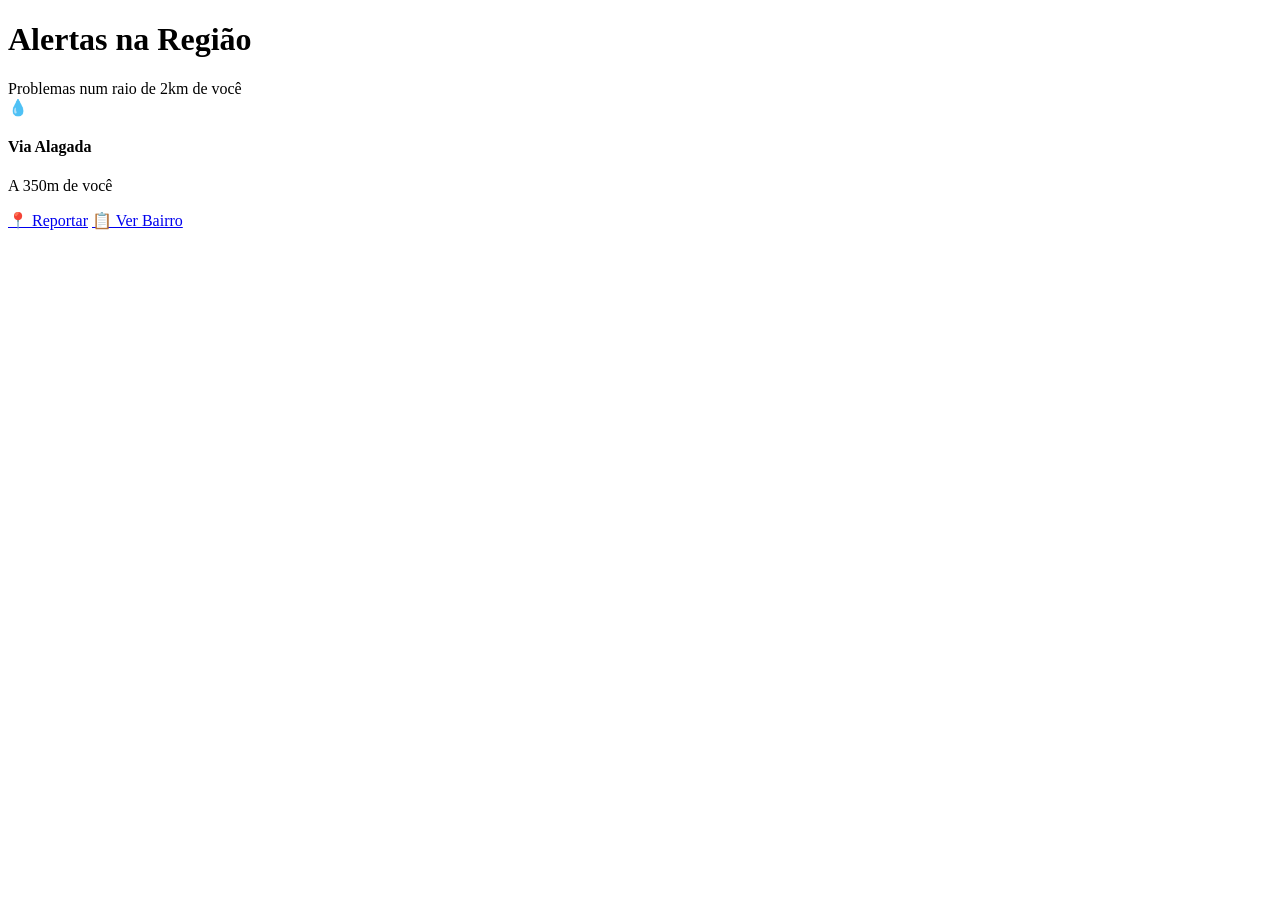
==== feed.html @ 993acd23 "Add files via upload" ====
<!DOCTYPE html>
<html lang="pt-BR">
<head>
    <meta charset="UTF-8">
    <meta name="viewport" content="width=device-width, initial-scale=1.0, maximum-scale=1.0, user-scalable=no">
    <title>Radar Cidadão - Feed da Região</title>
    <link rel="stylesheet" href="./css/style.css">
</head>
<body>

    <main id="app-container">
        
        <header>
            <h1>Alertas na Região</h1>
        </header>

        <section class="view">
            <div class="feed-header">
                <p style="margin: 0;">Problemas num raio de 2km de você</p>
            </div>
            
            <!-- O JavaScript (storage.js) vai injetar os cards HTML aqui dentro -->
            <div id="alert-list">
                <!-- Exemplo estático de como o JS vai gerar o card: -->
                <div class="alert-card">
                    <div class="alert-icon">💧</div>
                    <div class="alert-info">
                        <h4>Via Alagada</h4>
                        <p>A 350m de você</p>
                    </div>
                </div>
            </div>
        </section>

        <nav id="bottom-nav">
            <a href="index.html" class="nav-item">📍 Reportar</a>
            <a href="feed.html" class="nav-item active">📋 Ver Bairro</a>
        </nav>

    </main>

    <!-- Aqui entrará o JS que lê os dados e imprime na tela -->
    <script src="./js/storage.js"></script>
</body>
</html>
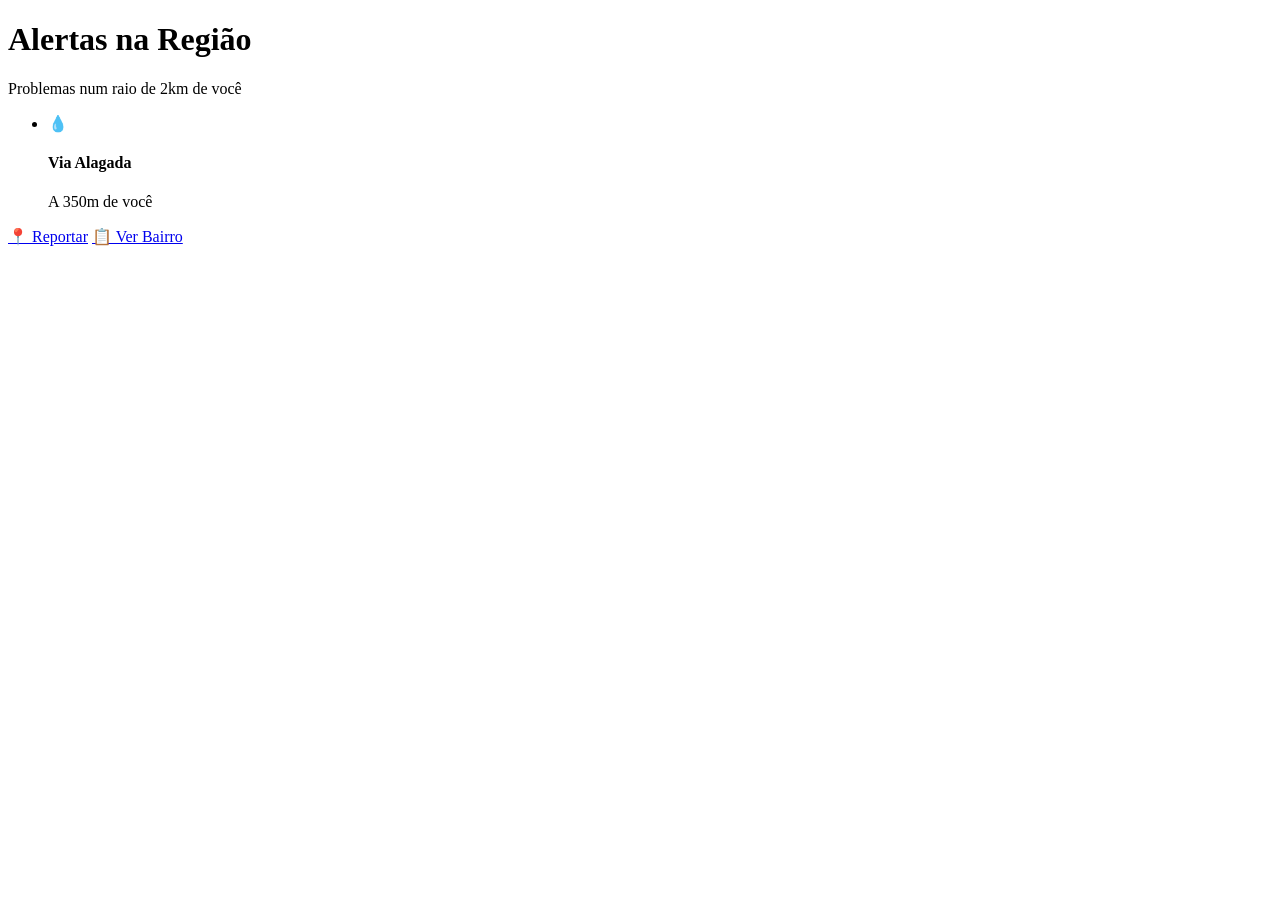
==== commit eae9760e: "Update feed.html Tirando as DIV" ====
--- a/feed.html
+++ b/feed.html
@@ -15,21 +15,27 @@
         </header>
 
         <section class="view">
-            <div class="feed-header">
+            <!-- Trocamos a div por um header interno da seção -->
+            <header class="feed-header">
                 <p style="margin: 0;">Problemas num raio de 2km de você</p>
-            </div>
+            </header>
             
-            <!-- O JavaScript (storage.js) vai injetar os cards HTML aqui dentro -->
-            <div id="alert-list">
-                <!-- Exemplo estático de como o JS vai gerar o card: -->
-                <div class="alert-card">
-                    <div class="alert-icon">💧</div>
-                    <div class="alert-info">
+            <!-- Trocamos a div por uma <ul> (Unordered List) -->
+            <ul id="alert-list">
+                
+                <!-- Trocamos o card por uma <li> (List Item) -->
+                <li class="alert-card">
+                    <!-- Trocamos a div do ícone por um <span> -->
+                    <span class="alert-icon">💧</span>
+                    
+                    <!-- Trocamos a div de info por um <article> -->
+                    <article class="alert-info">
                         <h4>Via Alagada</h4>
                         <p>A 350m de você</p>
-                    </div>
-                </div>
-            </div>
+                    </article>
+                </li>
+                
+            </ul>
         </section>
 
         <nav id="bottom-nav">
@@ -39,7 +45,6 @@
 
     </main>
 
-    <!-- Aqui entrará o JS que lê os dados e imprime na tela -->
     <script src="./js/storage.js"></script>
 </body>
-</html>+</html>
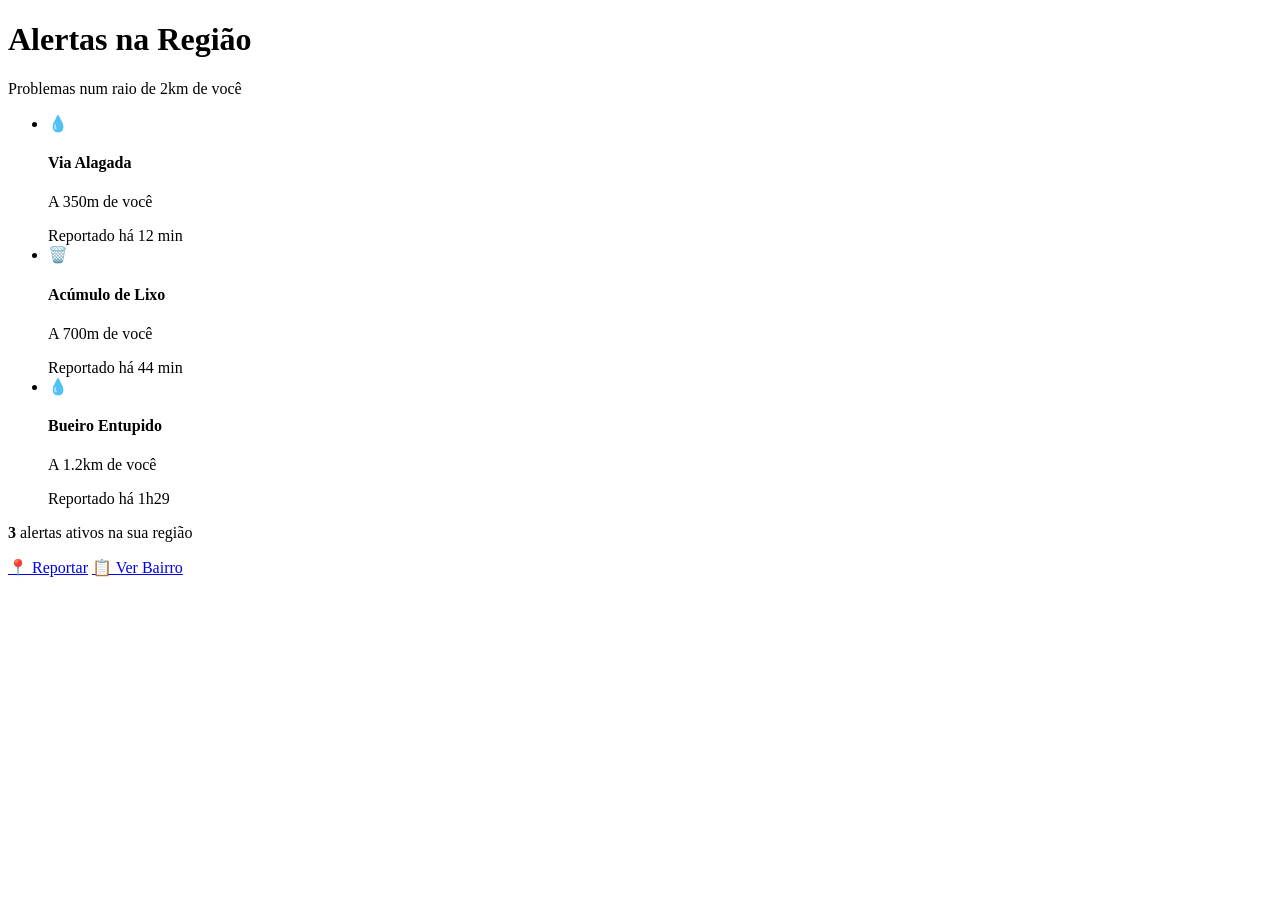
==== commit 6a14cf63: "Update feed.html to include new alerts Added multiple alerts with timestamps to the feed." ====
--- a/feed.html
+++ b/feed.html
@@ -7,44 +7,58 @@
     <link rel="stylesheet" href="./css/style.css">
 </head>
 <body>
+    <main id="app-container">
 
-    <main id="app-container">
-        
         <header>
             <h1>Alertas na Região</h1>
         </header>
 
         <section class="view">
-            <!-- Trocamos a div por um header interno da seção -->
             <header class="feed-header">
                 <p style="margin: 0;">Problemas num raio de 2km de você</p>
             </header>
-            
-            <!-- Trocamos a div por uma <ul> (Unordered List) -->
+
             <ul id="alert-list">
-                
-                <!-- Trocamos o card por uma <li> (List Item) -->
+
                 <li class="alert-card">
-                    <!-- Trocamos a div do ícone por um <span> -->
                     <span class="alert-icon">💧</span>
-                    
-                    <!-- Trocamos a div de info por um <article> -->
                     <article class="alert-info">
                         <h4>Via Alagada</h4>
                         <p>A 350m de você</p>
+                        <time datetime="2026-09-01T08:12">Reportado há 12 min</time>
                     </article>
                 </li>
-                
+
+                <li class="alert-card">
+                    <span class="alert-icon">🗑️</span>
+                    <article class="alert-info">
+                        <h4>Acúmulo de Lixo</h4>
+                        <p>A 700m de você</p>
+                        <time datetime="2026-09-01T07:40">Reportado há 44 min</time>
+                    </article>
+                </li>
+
+                <li class="alert-card">
+                    <span class="alert-icon">💧</span>
+                    <article class="alert-info">
+                        <h4>Bueiro Entupido</h4>
+                        <p>A 1.2km de você</p>
+                        <time datetime="2026-09-01T06:55">Reportado há 1h29</time>
+                    </article>
+                </li>
+
             </ul>
+
+            <footer class="feed-summary">
+                <p><strong>3</strong> alertas ativos na sua região</p>
+            </footer>
         </section>
 
         <nav id="bottom-nav">
             <a href="index.html" class="nav-item">📍 Reportar</a>
             <a href="feed.html" class="nav-item active">📋 Ver Bairro</a>
         </nav>
-
     </main>
-
     <script src="./js/storage.js"></script>
 </body>
 </html>
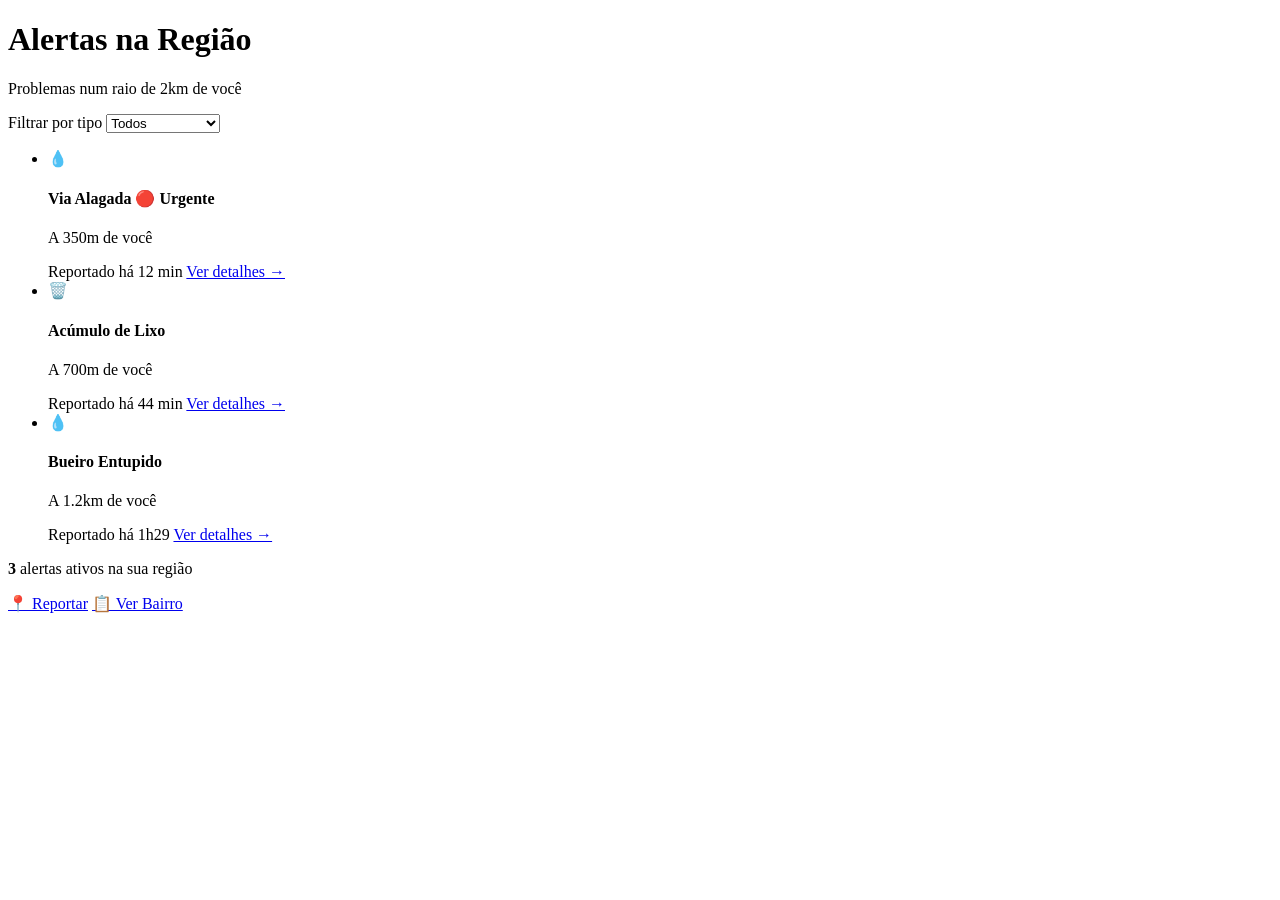
==== commit c1e6122e: "Add files via upload" ====
--- a/feed.html
+++ b/feed.html
@@ -15,17 +15,27 @@
 
         <section class="view">
             <header class="feed-header">
-                <p style="margin: 0;">Problemas num raio de 2km de você</p>
+                <p class="feed-subtitle">Problemas num raio de 2km de você</p>
             </header>
+
+            <form class="filter-bar" onsubmit="return false;">
+                <label for="filtro-tipo">Filtrar por tipo</label>
+                <select id="filtro-tipo" name="filtro-tipo">
+                    <option value="todos">Todos</option>
+                    <option value="agua">💧 Alagamento</option>
+                    <option value="lixo">🗑️ Lixo</option>
+                </select>
+            </form>
 
             <ul id="alert-list">
 
                 <li class="alert-card">
                     <span class="alert-icon">💧</span>
                     <article class="alert-info">
-                        <h4>Via Alagada</h4>
+                        <h4>Via Alagada <span class="badge badge-urgent">🔴 Urgente</span></h4>
                         <p>A 350m de você</p>
                         <time datetime="2026-09-01T08:12">Reportado há 12 min</time>
+                        <a href="alerta.html" class="alert-link">Ver detalhes →</a>
                     </article>
                 </li>
 
@@ -35,6 +45,7 @@
                         <h4>Acúmulo de Lixo</h4>
                         <p>A 700m de você</p>
                         <time datetime="2026-09-01T07:40">Reportado há 44 min</time>
+                        <a href="alerta.html" class="alert-link">Ver detalhes →</a>
                     </article>
                 </li>
 
@@ -44,6 +55,7 @@
                         <h4>Bueiro Entupido</h4>
                         <p>A 1.2km de você</p>
                         <time datetime="2026-09-01T06:55">Reportado há 1h29</time>
+                        <a href="alerta.html" class="alert-link">Ver detalhes →</a>
                     </article>
                 </li>
 
@@ -61,4 +73,4 @@
     </main>
     <script src="./js/storage.js"></script>
 </body>
-</html>
+</html>
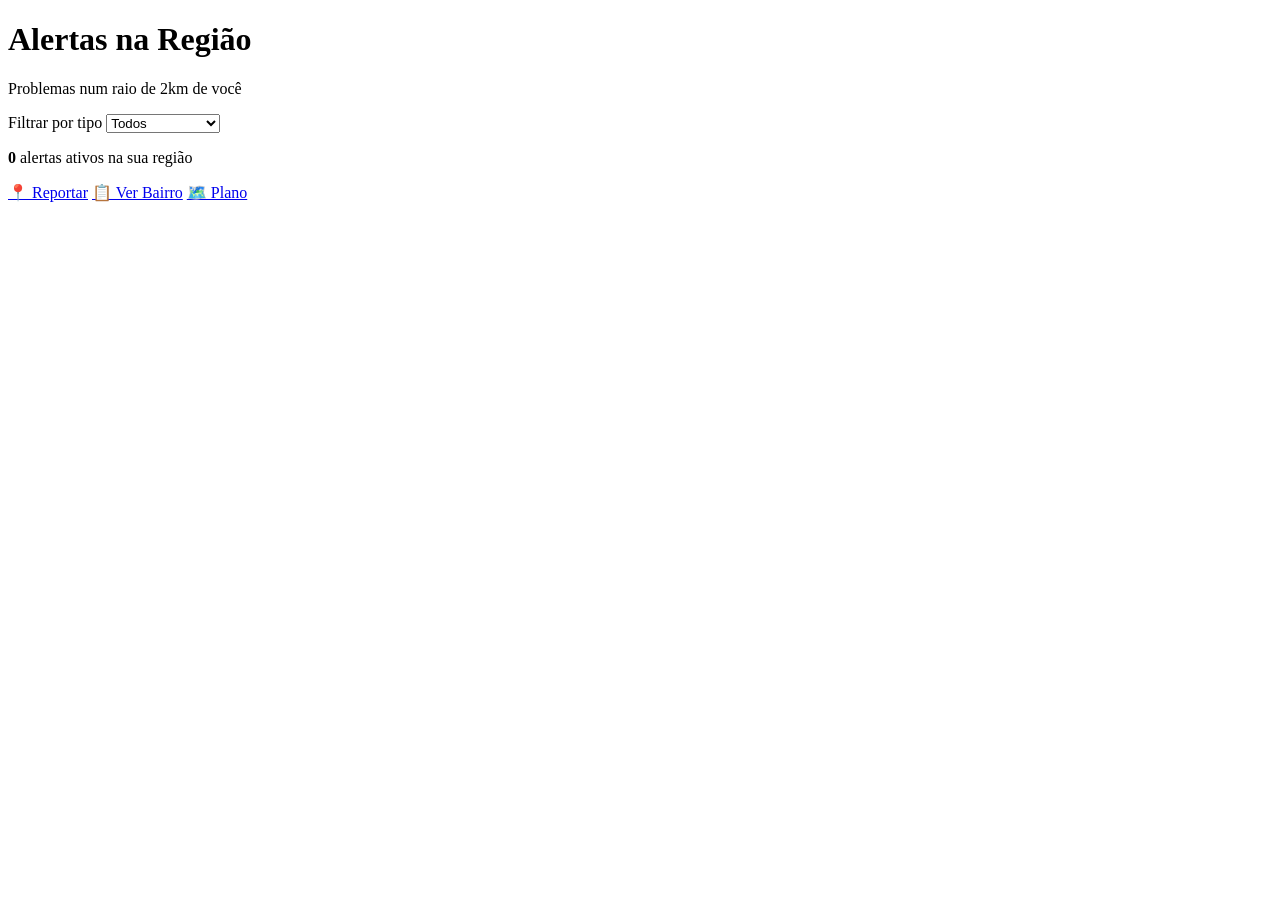
==== commit bc494f13: "Update feed.html" ====
--- a/feed.html
+++ b/feed.html
@@ -28,49 +28,129 @@
             </form>
 
             <ul id="alert-list">
-
-                <li class="alert-card">
-                    <span class="alert-icon">💧</span>
-                    <article class="alert-info">
-                        <h4>Via Alagada <span class="badge badge-urgent">🔴 Urgente</span></h4>
-                        <p>A 350m de você</p>
-                        <time datetime="2026-09-01T08:12">Reportado há 12 min</time>
-                        <a href="alerta.html" class="alert-link">Ver detalhes →</a>
-                    </article>
-                </li>
-
-                <li class="alert-card">
-                    <span class="alert-icon">🗑️</span>
-                    <article class="alert-info">
-                        <h4>Acúmulo de Lixo</h4>
-                        <p>A 700m de você</p>
-                        <time datetime="2026-09-01T07:40">Reportado há 44 min</time>
-                        <a href="alerta.html" class="alert-link">Ver detalhes →</a>
-                    </article>
-                </li>
-
-                <li class="alert-card">
-                    <span class="alert-icon">💧</span>
-                    <article class="alert-info">
-                        <h4>Bueiro Entupido</h4>
-                        <p>A 1.2km de você</p>
-                        <time datetime="2026-09-01T06:55">Reportado há 1h29</time>
-                        <a href="alerta.html" class="alert-link">Ver detalhes →</a>
-                    </article>
-                </li>
-
+                <!-- Preenchido por JavaScript -->
             </ul>
 
             <footer class="feed-summary">
-                <p><strong>3</strong> alertas ativos na sua região</p>
+                <p><strong id="alertCount">0</strong> alertas ativos na sua região</p>
             </footer>
         </section>
 
         <nav id="bottom-nav">
             <a href="index.html" class="nav-item">📍 Reportar</a>
             <a href="feed.html" class="nav-item active">📋 Ver Bairro</a>
+            <a href="mapa.html" class="nav-item">🗺️ Plano</a>
         </nav>
     </main>
+
     <script src="./js/storage.js"></script>
+    <script src="./js/geo.js"></script>
+
+    <script>
+        /**
+         * Renderiza a lista de alertas dinamicamente
+         */
+        function renderAlerts() {
+            const userLocation = geo.getLocation();
+            if (!userLocation) {
+                console.log('Aguardando localização...');
+                return;
+            }
+
+            const filterType = document.getElementById('filtro-tipo').value;
+            const alertList = document.getElementById('alert-list');
+            const alertCount = document.getElementById('alertCount');
+
+            // Obtém alertas próximos
+            let alerts = alertStorage.getNearbyAlerts(userLocation.latitude, userLocation.longitude, 2);
+
+            // Aplica filtro
+            if (filterType !== 'todos') {
+                alerts = alerts.filter(alert => alert.type === filterType);
+            }
+
+            // Limpa lista anterior
+            alertList.innerHTML = '';
+
+            if (alerts.length === 0) {
+                alertList.innerHTML = `
+                    <li style="text-align: center; padding: 40px 20px; color: #999;">
+                        ✨ Nenhum alerta nesta região no momento
+                    </li>
+                `;
+                alertCount.textContent = '0';
+                return;
+            }
+
+            // Renderiza cada alerta
+            alerts.forEach(alert => {
+                const typeEmoji = alert.type === 'agua' ? '💧' : '🗑️';
+                const timeAgo = getTimeAgo(alert.timestamp);
+
+                const li = document.createElement('li');
+                li.className = 'alert-card';
+                li.innerHTML = `
+                    <span class="alert-icon">${typeEmoji}</span>
+                    <article class="alert-info">
+                        <h4>
+                            ${alert.title}
+                            ${alert.severity === 'urgent' ? '<span class="badge badge-urgent">🔴 Urgente</span>' : ''}
+                            ${alert.severity === 'moderate' ? '<span class="badge badge-warning">🟡 Moderado</span>' : ''}
+                        </h4>
+                        <p>A ${Math.round(alert.distance * 1000)}m de você</p>
+                        <time>${timeAgo}</time>
+                        <a href="alerta.html" class="alert-link" data-alert-id="${alert.id}">Ver detalhes →</a>
+                    </article>
+                `;
+
+                // Ao clicar, armazena o ID do alerta
+                li.querySelector('.alert-link').addEventListener('click', (e) => {
+                    e.preventDefault();
+                    sessionStorage.setItem('selectedAlertId', alert.id);
+                    window.location.href = 'alerta.html';
+                });
+
+                alertList.appendChild(li);
+            });
+
+            alertCount.textContent = alertStorage.getAlerts().filter(a =>
+                geo.calculateDistance(
+                    userLocation.latitude, userLocation.longitude,
+                    a.latitude, a.longitude
+                ) <= 2
+            ).length;
+        }
+
+        /**
+         * Calcula tempo decorrido desde o alerta
+         */
+        function getTimeAgo(timestamp) {
+            const now = new Date();
+            const alertTime = new Date(timestamp);
+            const diffMs = now - alertTime;
+            const diffMins = Math.floor(diffMs / 60000);
+            const diffHours = Math.floor(diffMins / 60);
+
+            if (diffMins < 1) return 'Agora mesmo';
+            if (diffMins < 60) return `Há ${diffMins} min`;
+            if (diffHours < 24) return `Há ${diffHours}h`;
+
+            const diffDays = Math.floor(diffHours / 24);
+            return `Há ${diffDays}d`;
+        }
+
+        // Inicializa
+        document.addEventListener('DOMContentLoaded', () => {
+            // Renderiza inicialmente
+            setTimeout(renderAlerts, 500);
+
+            // Re-renderiza quando filtro muda
+            document.getElementById('filtro-tipo').addEventListener('change', renderAlerts);
+
+            // Re-renderiza quando localização ou alerta muda
+            window.addEventListener('locationUpdated', renderAlerts);
+            window.addEventListener('alertAdded', renderAlerts);
+        });
+    </script>
 </body>
-</html>+</html>
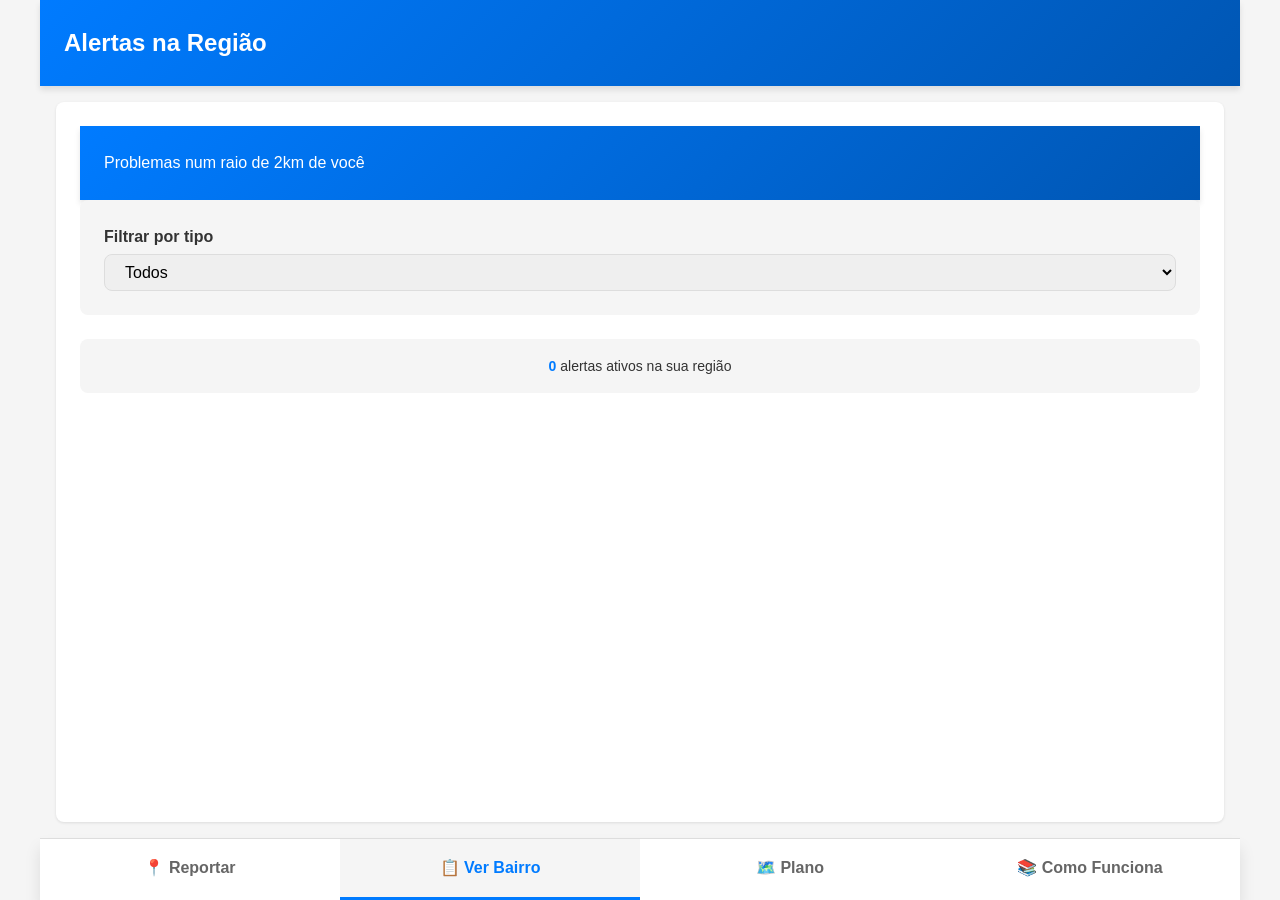
==== commit 1273d6b1: "Update feed.html" ====
--- a/feed.html
+++ b/feed.html
@@ -4,7 +4,7 @@
     <meta charset="UTF-8">
     <meta name="viewport" content="width=device-width, initial-scale=1.0, maximum-scale=1.0, user-scalable=no">
     <title>Radar Cidadão - Feed da Região</title>
-    <link rel="stylesheet" href="./css/style.css">
+    <link rel="stylesheet" href="./style.css">
 </head>
 <body>
     <main id="app-container">
@@ -40,11 +40,12 @@
             <a href="index.html" class="nav-item">📍 Reportar</a>
             <a href="feed.html" class="nav-item active">📋 Ver Bairro</a>
             <a href="mapa.html" class="nav-item">🗺️ Plano</a>
+            <a href="como-funciona.html" class="nav-item">📚 Como Funciona</a>
         </nav>
     </main>
 
-    <script src="./js/storage.js"></script>
-    <script src="./js/geo.js"></script>
+    <script src="./storage.js"></script>
+    <script src="./geo.js"></script>
 
     <script>
         /**
--- a/style.css
+++ b/style.css
@@ -0,0 +1,715 @@
+/**
+ * Radar Cidadão - Stylesheet
+ * Responsivo: Desktop First, adapta para Mobile
+ */
+
+/* ===== RESET & VARIÁVEIS ===== */
+* {
+    margin: 0;
+    padding: 0;
+    box-sizing: border-box;
+}
+
+:root {
+    /* Cores */
+    --primary: #007bff;
+    --primary-dark: #0056b3;
+    --success: #4CAF50;
+    --warning: #ffaa00;
+    --danger: #ff4444;
+    --info: #00a8e1;
+
+    /* Tons neutros */
+    --bg-light: #f5f5f5;
+    --bg-white: #ffffff;
+    --text-primary: #333333;
+    --text-secondary: #666666;
+    --border-color: #ddd;
+
+    /* Espaçamento */
+    --spacing-xs: 4px;
+    --spacing-sm: 8px;
+    --spacing-md: 16px;
+    --spacing-lg: 24px;
+    --spacing-xl: 32px;
+
+    /* Tipografia */
+    --font-family: -apple-system, BlinkMacSystemFont, 'Segoe UI', Roboto, Oxygen, Ubuntu, Cantarell, sans-serif;
+    --font-size-base: 16px;
+    --font-size-sm: 14px;
+    --font-size-lg: 18px;
+    --font-size-xl: 24px;
+
+    /* Raio */
+    --border-radius: 8px;
+
+    /* Sombra */
+    --shadow-sm: 0 1px 3px rgba(0, 0, 0, 0.1);
+    --shadow-md: 0 4px 6px rgba(0, 0, 0, 0.1);
+    --shadow-lg: 0 10px 15px rgba(0, 0, 0, 0.1);
+}
+
+/* ===== BODY & LAYOUT GERAL ===== */
+html {
+    scroll-behavior: smooth;
+}
+
+body {
+    font-family: var(--font-family);
+    font-size: var(--font-size-base);
+    color: var(--text-primary);
+    background-color: var(--bg-light);
+    line-height: 1.6;
+}
+
+#app-container {
+    display: flex;
+    flex-direction: column;
+    min-height: 100vh;
+    max-width: 1200px;
+    margin: 0 auto;
+}
+
+/* ===== HEADER ===== */
+header {
+    background: linear-gradient(135deg, var(--primary) 0%, var(--primary-dark) 100%);
+    color: white;
+    padding: var(--spacing-lg);
+    display: flex;
+    justify-content: space-between;
+    align-items: center;
+    box-shadow: var(--shadow-md);
+    flex-wrap: wrap;
+    gap: var(--spacing-md);
+}
+
+header h1 {
+    font-size: var(--font-size-xl);
+    font-weight: 700;
+    flex: 1;
+}
+
+header .back-link {
+    color: white;
+    text-decoration: none;
+    font-size: var(--font-size-lg);
+    padding: var(--spacing-sm) var(--spacing-md);
+    border-radius: var(--border-radius);
+    transition: background 0.3s;
+}
+
+header .back-link:hover {
+    background: rgba(0, 0, 0, 0.2);
+}
+
+/* ===== SEÇÃO PRINCIPAL ===== */
+section.view {
+    flex: 1;
+    padding: var(--spacing-lg);
+    background: var(--bg-white);
+    margin: var(--spacing-md);
+    border-radius: var(--border-radius);
+    box-shadow: var(--shadow-sm);
+}
+
+/* ===== STATUS CARD ===== */
+.status-card {
+    background: linear-gradient(135deg, var(--info) 0%, var(--primary) 100%);
+    color: white;
+    padding: var(--spacing-lg);
+    border-radius: var(--border-radius);
+    margin-bottom: var(--spacing-lg);
+    text-align: center;
+    box-shadow: var(--shadow-md);
+}
+
+.status-title {
+    font-size: var(--font-size-lg);
+    font-weight: 600;
+    margin-bottom: var(--spacing-sm);
+}
+
+.status-subtitle {
+    font-size: var(--font-size-sm);
+    opacity: 0.9;
+}
+
+/* ===== BOTÕES ===== */
+.action-buttons,
+menu.action-buttons {
+    display: flex;
+    gap: var(--spacing-md);
+    margin-bottom: var(--spacing-lg);
+    flex-wrap: wrap;
+    list-style: none;
+}
+
+.btn {
+    padding: var(--spacing-sm) var(--spacing-lg);
+    border: none;
+    border-radius: var(--border-radius);
+    font-size: var(--font-size-base);
+    font-weight: 600;
+    cursor: pointer;
+    transition: all 0.3s ease;
+    display: inline-flex;
+    align-items: center;
+    justify-content: center;
+    gap: var(--spacing-sm);
+    flex: 1;
+    min-height: 44px;
+}
+
+.btn-primary {
+    background-color: var(--primary);
+    color: white;
+}
+
+.btn-primary:hover {
+    background-color: var(--primary-dark);
+    box-shadow: var(--shadow-md);
+}
+
+.btn-secondary {
+    background-color: var(--warning);
+    color: white;
+}
+
+.btn-secondary:hover {
+    background-color: #ff8800;
+    box-shadow: var(--shadow-md);
+}
+
+.btn-full {
+    width: 100%;
+}
+
+/* ===== FORMULÁRIO ===== */
+.report-form,
+.filter-bar {
+    background: var(--bg-light);
+    padding: var(--spacing-lg);
+    border-radius: var(--border-radius);
+    margin-bottom: var(--spacing-lg);
+}
+
+fieldset {
+    border: none;
+    display: flex;
+    flex-direction: column;
+    gap: var(--spacing-md);
+}
+
+legend {
+    font-size: var(--font-size-lg);
+    font-weight: 600;
+    margin-bottom: var(--spacing-md);
+}
+
+label {
+    font-weight: 600;
+    color: var(--text-primary);
+    display: block;
+    margin-bottom: var(--spacing-xs);
+}
+
+input[type="text"],
+input[type="email"],
+input[type="number"],
+input[type="password"],
+input[type="file"],
+textarea,
+select {
+    width: 100%;
+    padding: var(--spacing-sm) var(--spacing-md);
+    border: 1px solid var(--border-color);
+    border-radius: var(--border-radius);
+    font-size: var(--font-size-base);
+    font-family: var(--font-family);
+    transition: border-color 0.3s;
+}
+
+input[type="text"]:focus,
+input[type="email"]:focus,
+input[type="number"]:focus,
+input[type="password"]:focus,
+input[type="file"]:focus,
+textarea:focus,
+select:focus {
+    outline: none;
+    border-color: var(--primary);
+    box-shadow: 0 0 0 3px rgba(0, 123, 255, 0.1);
+}
+
+textarea {
+    resize: vertical;
+    min-height: 100px;
+}
+
+/* ===== CARDS E ARTIGOS ===== */
+.alert-card {
+    display: flex;
+    gap: var(--spacing-md);
+    padding: var(--spacing-md);
+    background: var(--bg-light);
+    border-radius: var(--border-radius);
+    margin-bottom: var(--spacing-md);
+    cursor: pointer;
+    transition: transform 0.2s, box-shadow 0.2s;
+    list-style: none;
+}
+
+.alert-card:hover {
+    transform: translateY(-2px);
+    box-shadow: var(--shadow-md);
+}
+
+.alert-icon {
+    font-size: 32px;
+    min-width: 40px;
+    display: flex;
+    align-items: center;
+    justify-content: center;
+}
+
+.alert-info {
+    flex: 1;
+}
+
+.alert-info h4 {
+    margin-bottom: var(--spacing-xs);
+    font-size: var(--font-size-lg);
+}
+
+.alert-info p {
+    color: var(--text-secondary);
+    font-size: var(--font-size-sm);
+    margin-bottom: var(--spacing-xs);
+}
+
+.alert-info time {
+    font-size: var(--font-size-sm);
+    color: var(--text-secondary);
+    display: block;
+    margin-bottom: var(--spacing-sm);
+}
+
+.alert-link {
+    color: var(--primary);
+    text-decoration: none;
+    font-weight: 600;
+    transition: color 0.3s;
+}
+
+.alert-link:hover {
+    color: var(--primary-dark);
+}
+
+/* ===== DETALHE DO ALERTA ===== */
+.alert-detail {
+    max-width: 600px;
+}
+
+.alert-photo {
+    width: 100%;
+    margin-bottom: var(--spacing-lg);
+    border-radius: var(--border-radius);
+    overflow: hidden;
+}
+
+.alert-photo img {
+    width: 100%;
+    height: auto;
+    display: block;
+}
+
+.alert-photo figcaption {
+    padding: var(--spacing-sm) var(--spacing-md);
+    background: var(--bg-light);
+    font-size: var(--font-size-sm);
+    color: var(--text-secondary);
+}
+
+.alert-detail h2 {
+    font-size: var(--font-size-xl);
+    margin-bottom: var(--spacing-sm);
+    display: flex;
+    align-items: center;
+    gap: var(--spacing-md);
+    flex-wrap: wrap;
+}
+
+.alert-distance {
+    color: var(--text-secondary);
+    font-size: var(--font-size-sm);
+    margin-bottom: var(--spacing-xs);
+}
+
+.alert-description {
+    color: var(--text-primary);
+    margin-bottom: var(--spacing-lg);
+    line-height: 1.8;
+}
+
+.alert-status {
+    background: var(--bg-light);
+    padding: var(--spacing-md);
+    border-radius: var(--border-radius);
+    margin-bottom: var(--spacing-lg);
+    display: grid;
+    grid-template-columns: 1fr 1fr;
+    gap: var(--spacing-md);
+}
+
+.alert-status dt {
+    font-weight: 600;
+    color: var(--text-primary);
+}
+
+.alert-status dd {
+    color: var(--text-secondary);
+    margin-left: 0;
+}
+
+/* ===== BADGES ===== */
+.badge {
+    display: inline-block;
+    padding: var(--spacing-xs) var(--spacing-sm);
+    background: var(--bg-light);
+    border-radius: 20px;
+    font-size: var(--font-size-sm);
+    font-weight: 600;
+}
+
+.badge-urgent {
+    background: rgba(255, 68, 68, 0.2);
+    color: var(--danger);
+}
+
+.badge-warning {
+    background: rgba(255, 170, 0, 0.2);
+    color: var(--warning);
+}
+
+/* ===== SUCESSO ===== */
+.success-card {
+    text-align: center;
+    padding: var(--spacing-xl);
+}
+
+.success-icon {
+    font-size: 64px;
+    display: block;
+    margin-bottom: var(--spacing-lg);
+}
+
+.success-card h2 {
+    font-size: var(--font-size-xl);
+    margin-bottom: var(--spacing-md);
+}
+
+.success-card p {
+    color: var(--text-secondary);
+    margin-bottom: var(--spacing-lg);
+}
+
+/* ===== BOTTOM NAVIGATION ===== */
+nav#bottom-nav {
+    display: flex;
+    gap: 0;
+    background: var(--bg-white);
+    border-top: 1px solid var(--border-color);
+    box-shadow: var(--shadow-lg);
+    margin-top: auto;
+}
+
+nav#bottom-nav .nav-item {
+    flex: 1;
+    padding: var(--spacing-md);
+    text-align: center;
+    color: var(--text-secondary);
+    text-decoration: none;
+    font-weight: 600;
+    transition: all 0.3s;
+    border-bottom: 3px solid transparent;
+}
+
+nav#bottom-nav .nav-item:hover {
+    color: var(--primary);
+}
+
+nav#bottom-nav .nav-item.active {
+    color: var(--primary);
+    border-bottom-color: var(--primary);
+    background: var(--bg-light);
+}
+
+/* ===== FOOTER ===== */
+footer {
+    background: var(--text-primary);
+    color: white;
+    text-align: center;
+    padding: var(--spacing-md);
+    font-size: var(--font-size-sm);
+}
+
+footer.feed-summary {
+    background: var(--bg-light);
+    color: var(--text-primary);
+    padding: var(--spacing-md);
+    text-align: center;
+    margin-top: var(--spacing-lg);
+    border-radius: var(--border-radius);
+}
+
+footer.feed-summary strong {
+    color: var(--primary);
+}
+
+/* ===== CANVAS CARTESIANO ===== */
+.cartesian-container {
+    background: var(--bg-white);
+    padding: var(--spacing-lg);
+    border-radius: var(--border-radius);
+    margin-bottom: var(--spacing-lg);
+    box-shadow: var(--shadow-sm);
+}
+
+#cartesianCanvas {
+    width: 100%;
+    height: auto;
+    border: 1px solid var(--border-color);
+    border-radius: var(--border-radius);
+    background: var(--bg-light);
+}
+
+/* ===== PAINEL DE TESTE (LOCATION SETTER) ===== */
+.location-setter {
+    background: var(--bg-light);
+    padding: var(--spacing-lg);
+    border-radius: var(--border-radius);
+    margin-bottom: var(--spacing-lg);
+    border-left: 4px solid var(--info);
+}
+
+.location-setter h3 {
+    margin-bottom: var(--spacing-md);
+    color: var(--info);
+    font-size: var(--font-size-lg);
+}
+
+.location-setter .form-row {
+    display: grid;
+    grid-template-columns: 1fr 1fr;
+    gap: var(--spacing-md);
+    margin-bottom: var(--spacing-md);
+}
+
+.location-setter .form-row input {
+    width: 100%;
+}
+
+.location-setter button {
+    width: 100%;
+}
+
+.location-status {
+    margin-top: var(--spacing-md);
+    padding: var(--spacing-md);
+    background: white;
+    border-radius: var(--border-radius);
+    font-size: var(--font-size-sm);
+}
+
+.location-status.manual {
+    border-left: 3px solid var(--warning);
+}
+
+.location-status.gps {
+    border-left: 3px solid var(--success);
+}
+
+/* ===== RESPONSIVIDADE - TABLETS (768px) ===== */
+@media (max-width: 768px) {
+    header {
+        padding: var(--spacing-md);
+    }
+
+    header h1 {
+        font-size: var(--font-size-lg);
+    }
+
+    section.view {
+        padding: var(--spacing-md);
+        margin: var(--spacing-sm);
+    }
+
+    .action-buttons,
+    menu.action-buttons {
+        flex-direction: column;
+    }
+
+    .btn {
+        width: 100%;
+    }
+
+    .alert-status {
+        grid-template-columns: 1fr;
+    }
+
+    .alert-detail {
+        max-width: 100%;
+    }
+
+    .location-setter .form-row {
+        grid-template-columns: 1fr;
+    }
+
+    .feed-header {
+        margin-bottom: var(--spacing-md);
+    }
+}
+
+/* ===== RESPONSIVIDADE - CELULARES (480px e abaixo) ===== */
+@media (max-width: 480px) {
+    :root {
+        --font-size-base: 14px;
+        --font-size-lg: 16px;
+        --font-size-xl: 20px;
+        --spacing-lg: 16px;
+        --spacing-md: 12px;
+    }
+
+    html, body {
+        font-size: 14px;
+    }
+
+    #app-container {
+        min-height: 100vh;
+    }
+
+    header {
+        padding: var(--spacing-md);
+        flex-direction: column;
+        align-items: flex-start;
+    }
+
+    header h1 {
+        font-size: var(--font-size-lg);
+        width: 100%;
+    }
+
+    header .back-link {
+        width: 100%;
+        text-align: center;
+        padding: var(--spacing-md);
+    }
+
+    section.view {
+        padding: var(--spacing-md);
+        margin: var(--spacing-sm);
+        border-radius: 0;
+    }
+
+    .status-card {
+        padding: var(--spacing-md);
+    }
+
+    .action-buttons,
+    menu.action-buttons {
+        gap: var(--spacing-sm);
+    }
+
+    .btn {
+        padding: var(--spacing-sm) var(--spacing-md);
+        font-size: var(--font-size-sm);
+        min-height: 40px;
+    }
+
+    .alert-card {
+        gap: var(--spacing-sm);
+        padding: var(--spacing-sm);
+    }
+
+    .alert-icon {
+        font-size: 24px;
+        min-width: 32px;
+    }
+
+    .alert-detail h2 {
+        font-size: var(--font-size-lg);
+    }
+
+    .success-icon {
+        font-size: 48px;
+    }
+
+    .success-card {
+        padding: var(--spacing-lg);
+    }
+
+    nav#bottom-nav {
+        gap: 0;
+    }
+
+    nav#bottom-nav .nav-item {
+        padding: var(--spacing-sm);
+        font-size: var(--font-size-sm);
+    }
+
+    footer {
+        padding: var(--spacing-sm);
+        font-size: 12px;
+    }
+
+    .cartesian-container {
+        padding: var(--spacing-md);
+    }
+
+    #cartesianCanvas {
+        height: 300px;
+    }
+
+    .location-setter {
+        padding: var(--spacing-md);
+    }
+
+    .location-setter h3 {
+        font-size: var(--font-size-base);
+    }
+
+    .filter-bar select {
+        width: 100%;
+    }
+
+    ul#alert-list {
+        list-style: none;
+        padding: 0;
+    }
+
+    .feed-summary {
+        font-size: var(--font-size-sm);
+    }
+}
+
+/* ===== ACESSIBILIDADE ===== */
+@media (prefers-reduced-motion: reduce) {
+    * {
+        animation-duration: 0.01ms !important;
+        animation-iteration-count: 1 !important;
+        transition-duration: 0.01ms !important;
+    }
+}
+
+/* ===== IMPRESSÃO ===== */
+@media print {
+    nav#bottom-nav,
+    header .back-link {
+        display: none;
+    }
+
+    section.view {
+        box-shadow: none;
+        border: 1px solid var(--border-color);
+    }
+}
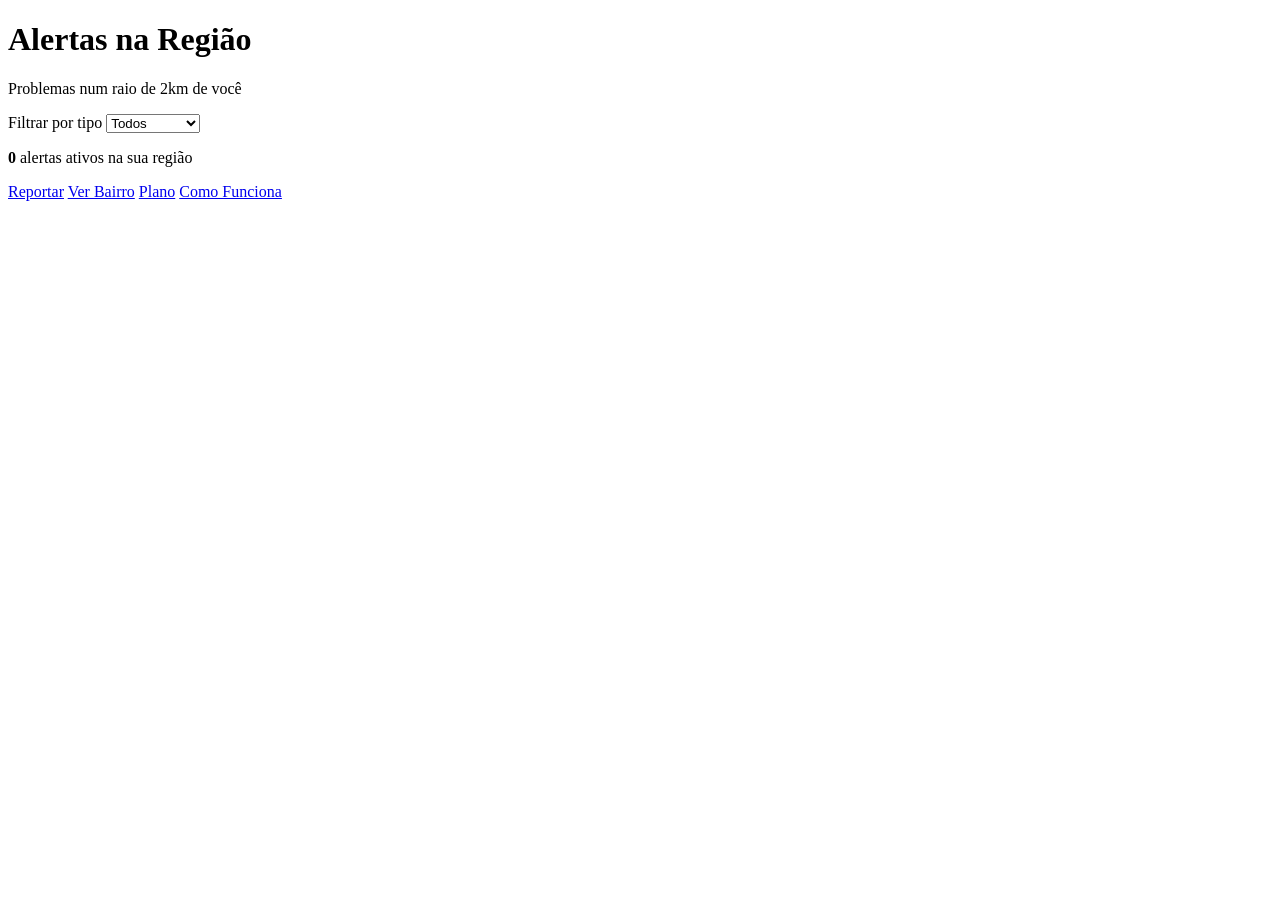
==== commit a08ae2b3: "Create feed.html" ====
--- a/feed.html
+++ b/feed.html
@@ -1,157 +1,50 @@
-<!DOCTYPE html>
-<html lang="pt-BR">
-<head>
-    <meta charset="UTF-8">
-    <meta name="viewport" content="width=device-width, initial-scale=1.0, maximum-scale=1.0, user-scalable=no">
-    <title>Radar Cidadão - Feed da Região</title>
-    <link rel="stylesheet" href="./style.css">
-</head>
-<body>
-    <main id="app-container">
-
-        <header>
-            <h1>Alertas na Região</h1>
-        </header>
-
-        <section class="view">
-            <header class="feed-header">
-                <p class="feed-subtitle">Problemas num raio de 2km de você</p>
-            </header>
-
-            <form class="filter-bar" onsubmit="return false;">
-                <label for="filtro-tipo">Filtrar por tipo</label>
-                <select id="filtro-tipo" name="filtro-tipo">
-                    <option value="todos">Todos</option>
-                    <option value="agua">💧 Alagamento</option>
-                    <option value="lixo">🗑️ Lixo</option>
-                </select>
-            </form>
-
-            <ul id="alert-list">
-                <!-- Preenchido por JavaScript -->
-            </ul>
-
-            <footer class="feed-summary">
-                <p><strong id="alertCount">0</strong> alertas ativos na sua região</p>
-            </footer>
-        </section>
-
-        <nav id="bottom-nav">
-            <a href="index.html" class="nav-item">📍 Reportar</a>
-            <a href="feed.html" class="nav-item active">📋 Ver Bairro</a>
-            <a href="mapa.html" class="nav-item">🗺️ Plano</a>
-            <a href="como-funciona.html" class="nav-item">📚 Como Funciona</a>
-        </nav>
-    </main>
-
-    <script src="./storage.js"></script>
-    <script src="./geo.js"></script>
-
-    <script>
-        /**
-         * Renderiza a lista de alertas dinamicamente
-         */
-        function renderAlerts() {
-            const userLocation = geo.getLocation();
-            if (!userLocation) {
-                console.log('Aguardando localização...');
-                return;
-            }
-
-            const filterType = document.getElementById('filtro-tipo').value;
-            const alertList = document.getElementById('alert-list');
-            const alertCount = document.getElementById('alertCount');
-
-            // Obtém alertas próximos
-            let alerts = alertStorage.getNearbyAlerts(userLocation.latitude, userLocation.longitude, 2);
-
-            // Aplica filtro
-            if (filterType !== 'todos') {
-                alerts = alerts.filter(alert => alert.type === filterType);
-            }
-
-            // Limpa lista anterior
-            alertList.innerHTML = '';
-
-            if (alerts.length === 0) {
-                alertList.innerHTML = `
-                    <li style="text-align: center; padding: 40px 20px; color: #999;">
-                        ✨ Nenhum alerta nesta região no momento
-                    </li>
-                `;
-                alertCount.textContent = '0';
-                return;
-            }
-
-            // Renderiza cada alerta
-            alerts.forEach(alert => {
-                const typeEmoji = alert.type === 'agua' ? '💧' : '🗑️';
-                const timeAgo = getTimeAgo(alert.timestamp);
-
-                const li = document.createElement('li');
-                li.className = 'alert-card';
-                li.innerHTML = `
-                    <span class="alert-icon">${typeEmoji}</span>
-                    <article class="alert-info">
-                        <h4>
-                            ${alert.title}
-                            ${alert.severity === 'urgent' ? '<span class="badge badge-urgent">🔴 Urgente</span>' : ''}
-                            ${alert.severity === 'moderate' ? '<span class="badge badge-warning">🟡 Moderado</span>' : ''}
-                        </h4>
-                        <p>A ${Math.round(alert.distance * 1000)}m de você</p>
-                        <time>${timeAgo}</time>
-                        <a href="alerta.html" class="alert-link" data-alert-id="${alert.id}">Ver detalhes →</a>
-                    </article>
-                `;
-
-                // Ao clicar, armazena o ID do alerta
-                li.querySelector('.alert-link').addEventListener('click', (e) => {
-                    e.preventDefault();
-                    sessionStorage.setItem('selectedAlertId', alert.id);
-                    window.location.href = 'alerta.html';
-                });
-
-                alertList.appendChild(li);
-            });
-
-            alertCount.textContent = alertStorage.getAlerts().filter(a =>
-                geo.calculateDistance(
-                    userLocation.latitude, userLocation.longitude,
-                    a.latitude, a.longitude
-                ) <= 2
-            ).length;
-        }
-
-        /**
-         * Calcula tempo decorrido desde o alerta
-         */
-        function getTimeAgo(timestamp) {
-            const now = new Date();
-            const alertTime = new Date(timestamp);
-            const diffMs = now - alertTime;
-            const diffMins = Math.floor(diffMs / 60000);
-            const diffHours = Math.floor(diffMins / 60);
-
-            if (diffMins < 1) return 'Agora mesmo';
-            if (diffMins < 60) return `Há ${diffMins} min`;
-            if (diffHours < 24) return `Há ${diffHours}h`;
-
-            const diffDays = Math.floor(diffHours / 24);
-            return `Há ${diffDays}d`;
-        }
-
-        // Inicializa
-        document.addEventListener('DOMContentLoaded', () => {
-            // Renderiza inicialmente
-            setTimeout(renderAlerts, 500);
-
-            // Re-renderiza quando filtro muda
-            document.getElementById('filtro-tipo').addEventListener('change', renderAlerts);
-
-            // Re-renderiza quando localização ou alerta muda
-            window.addEventListener('locationUpdated', renderAlerts);
-            window.addEventListener('alertAdded', renderAlerts);
-        });
-    </script>
-</body>
-</html>
+<!DOCTYPE html>
+<html lang="pt-BR">
+<head>
+    <meta charset="UTF-8">
+    <meta name="viewport" content="width=device-width, initial-scale=1.0, maximum-scale=1.0, user-scalable=no">
+    <title>Radar Cidadão - Feed da Região</title>
+    <link rel="stylesheet" href="./style.css">
+</head>
+<body>
+    <main id="app-container">
+
+        <header>
+            <h1>Alertas na Região</h1>
+        </header>
+
+        <section class="view">
+            <header class="feed-header">
+                <p class="feed-subtitle">Problemas num raio de 2km de você</p>
+            </header>
+
+            <form class="filter-bar" onsubmit="return false;">
+                <label for="filtro-tipo">Filtrar por tipo</label>
+                <select id="filtro-tipo" name="filtro-tipo">
+                    <option value="todos">Todos</option>
+                    <option value="agua">Alagamento</option>
+                    <option value="lixo">Lixo</option>
+                </select>
+            </form>
+
+            <ul id="alert-list">
+            </ul>
+
+            <footer class="feed-summary">
+                <p><strong id="alertCount">0</strong> alertas ativos na sua região</p>
+            </footer>
+        </section>
+
+        <nav id="bottom-nav">
+            <a href="index.html" class="nav-item">Reportar</a>
+            <a href="feed.html" class="nav-item active">Ver Bairro</a>
+            <a href="mapa.html" class="nav-item">Plano</a>
+            <a href="como-funciona.html" class="nav-item">Como Funciona</a>
+        </nav>
+    </main>
+
+    <script src="./storage.js"></script>
+    <script src="./geo.js"></script>
+    <script src="./feed.js"></script>
+</body>
+</html>
